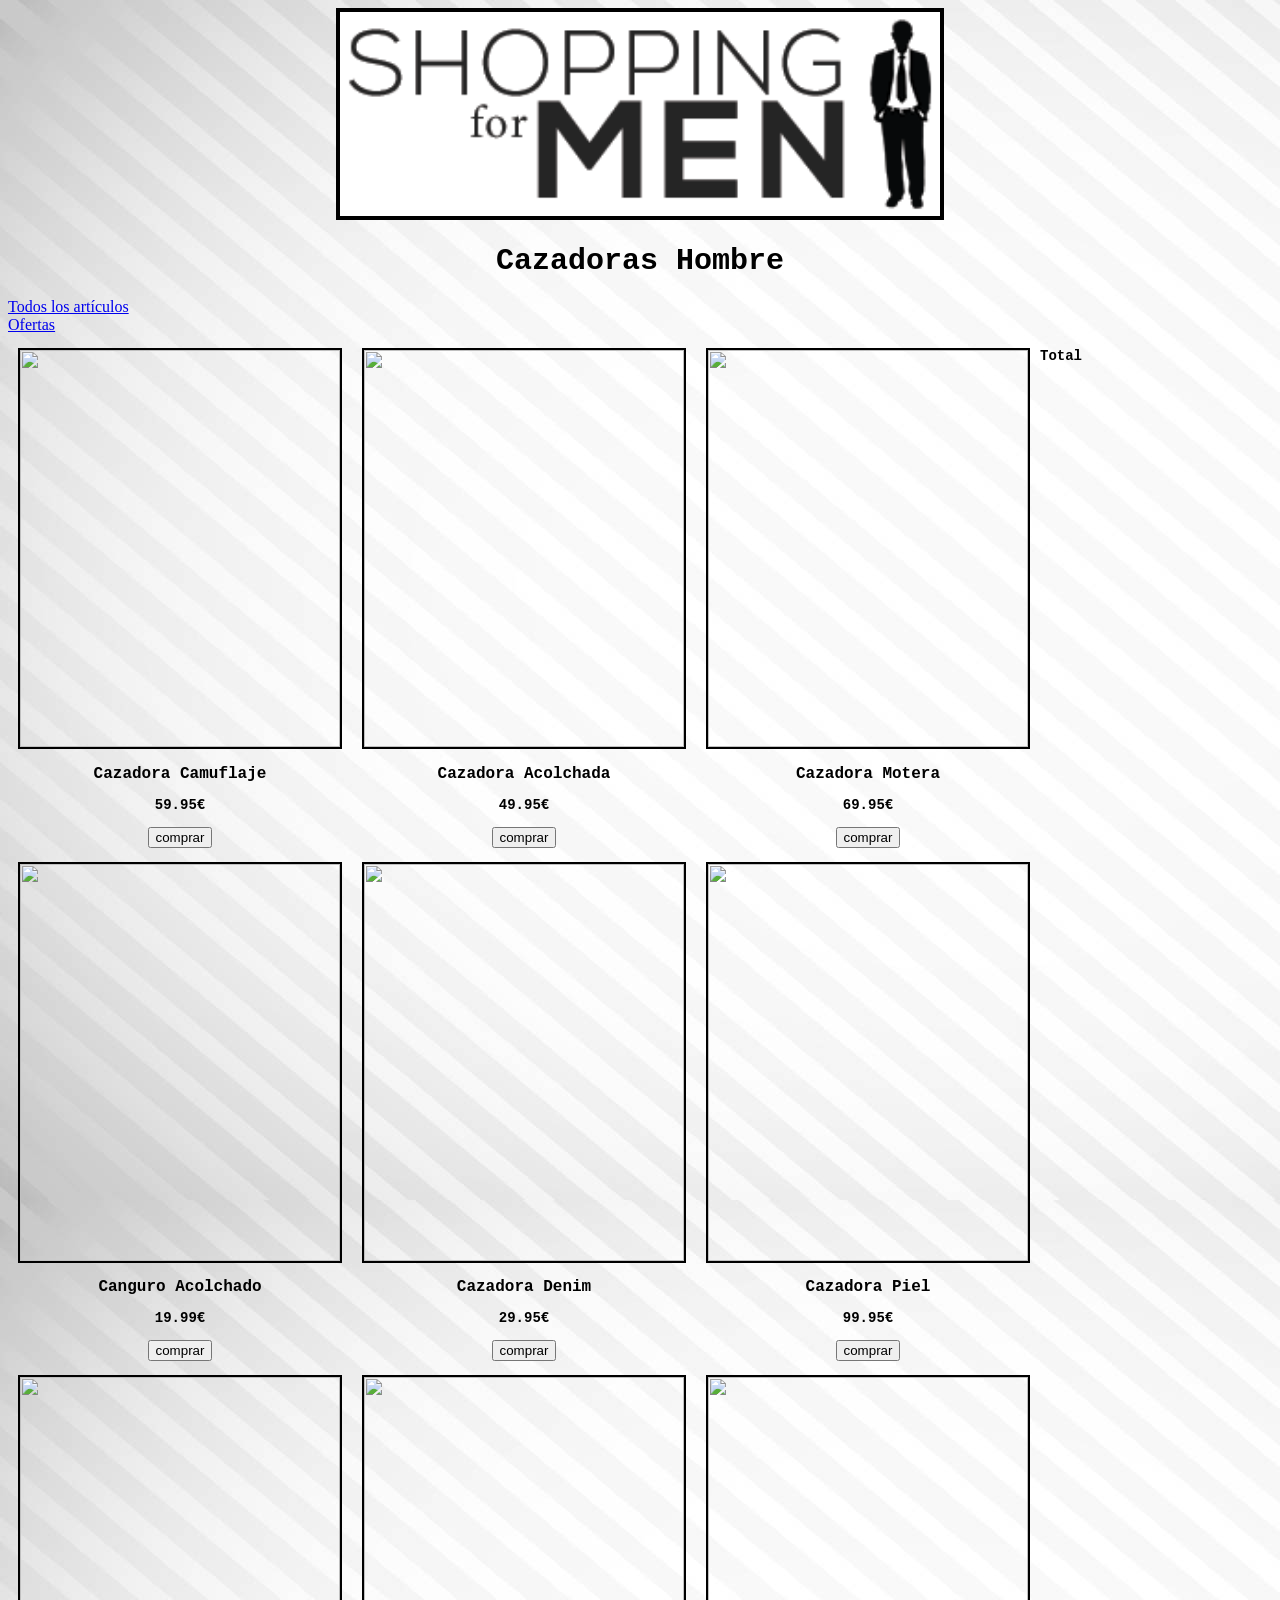
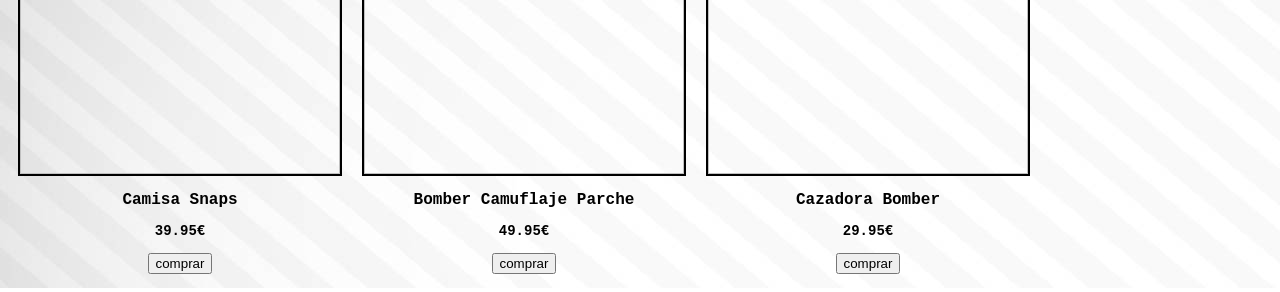
==== Práctica 4/pagina1.html @ 399c8679 "Práctica 4" ====
<!doctype html>
<html>
<head>
    <meta charset="utf-8">
	<title> Cazadoras Hombre </title>
	<script language="javascript" src="compras.js"></script>
	<link rel="stylesheet" href="estilo.css" type="text/css"/>
</head>

<body background="fondo.jpg">

<center>
<img src="logo.png" width="600" border="4">
</center>

<header>
    <center> <h1> Cazadoras Hombre </h1> </center>
</header>

<div class="menu">
    <div class="boton"> <a href="/pagina1.html"> Todos los artículos </a> </div>  
    <div class="boton"> <a href="/pagina2.html"> Ofertas </a> </div>
</div>
		
<div id="contenedor">
<section id="s1">
    <article class="imagen">
	    <img src="http://static.zara.net/photos///2016/I/0/2/p/8713/350/500/2/w/400/8713350500_2_1_1.jpg?ts=1471885139211" hspace="10" width="320" height="397" border="2"> 
		<center>
		<h2> Cazadora Camuflaje </h2> 
		<h3> 59.95€ </h3> 
		<h3> <input type="button" value="comprar" onclick="comprar('Cazadora Camuflaje', 59.95)"> </h3>
		</center>
    </article>
	
    <article class="imagen">
	    <img src="http://static.zara.net/photos///2016/I/0/2/p/6719/364/600/2/w/400/6719364600_2_3_1.jpg?ts=1473421003944" hspace="10" width="320" height="397" border="2">
		<center>
		<h2> Cazadora Acolchada </h2>
		<h3> 49.95€ </h3> 
		<h3> <input type="button" value="comprar" onclick="comprar('Cazadora Acolchada', 49.95)"> </h3>
		</center>
    </article>
	
	<article class="imagen">
	    <img src="http://static.zara.net/photos///2016/I/0/2/p/2522/350/800/3/w/400/2522350800_2_2_1.jpg?ts=1473865343739" hspace="10" width="320" height="397" border="2">
		<center>
		<h2> Cazadora Motera </h2> 
		<h3> 69.95€ </h3> 
		<h3> <input type="button" value="comprar" onclick="comprar('Cazadora Motera', 69.95)"> </h3>
		</center>
    </article>
	
	<article class="imagen">
	    <img src="http://static.zara.net/photos///2016/I/0/2/p/6719/362/505/2/w/400/6719362505_2_3_1.jpg?ts=1470839724960" hspace="10" width="320" height="397" border="2">
		<center>
		<h2> Canguro Acolchado </h2> 
		<h3> 19.99€ </h3> 
		<h3> <input type="button" value="comprar" onclick="comprar('Canguro Acolchado', 19.99)"> </h3>
		</center>
    </article>
	
	<article class="imagen">
	    <img src="http://static.zara.net/photos///2016/I/0/2/p/4454/300/407/2/w/400/4454300407_2_1_1.jpg?ts=1468944920643" hspace="10" width="320" height="397" border="2">
		<center>
		<h2> Cazadora Denim </h2> 
		<h3> 29.95€ </h3> 
		<h3> <input type="button" value="comprar" onclick="comprar('Cazadora Denim', 29.95)"> </h3>
		</center>
    </article>
	
	<article class="imagen">
	    <img src="http://static.zara.net/photos///2016/I/0/2/p/9953/350/800/2/w/400/9953350800_2_1_1.jpg?ts=1471004363250" hspace="10" width="320" height="397" border="2">
		<center>
		<h2> Cazadora Piel </h2> 
		<h3> 99.95€ </h3> 
		<h3> <input type="button" value="comprar" onclick="comprar('Cazadora Piel', 99.95)"> </h3>
		</center>
    </article>
	
	<article class="imagen">
	    <img src="http://static.zara.net/photos///2016/I/0/2/p/1792/380/427/2/w/400/1792380427_2_1_1.jpg?ts=1472053139581" hspace="10" width="320" height="397" border="2">
		<center>
		<h2> Camisa Snaps </h2> 
		<h3> 39.95€ </h3> 
		<h3> <input type="button" value="comprar" onclick="comprar('Camisa Snaps', 39.95)"> </h3>
		</center>
    </article>
	
	<article class="imagen">
	    <img src="http://static.zara.net/photos///2016/I/0/2/p/4317/354/505/2/w/400/4317354505_2_1_1.jpg?ts=1469119908084" hspace="10" width="320" height="397" border="2">
		<center>
		<h2> Bomber Camuflaje Parche </h2> 
		<h3> 49.95€ </h3> 
		<h3> <input type="button" value="comprar" onclick="comprar('Bomber Camuflaje Parche', 49.95)"> </h3>
		</center>
    </article>
	
	<article class="imagen">
	    <img src="http://static.zara.net/photos///2016/I/0/2/p/0706/207/400/3/w/200/0706207400_1_1_1.jpg?ts=1474283685412" hspace="10" width="320" height="397" border="2">
		<center>
		<h2> Cazadora Bomber </h2> 
		<h3> 29.95€ </h3> 
		<h3> <input type="button" value="comprar" onclick="comprar('Cazadora Bomber', 49.95)"> </h3>
		</center>
    </article>
	
</section>

<h3>
	<aside id="total">
		<p id="suma"> Total </p> 
	</aside>
</h3>

</div>
</body>
</html>
---- Práctica 4/estilo.css ----
article{
  float:left;
  width: 100 px;
  border: 10px;
}

#contenedor{
	width: 1200px;
}

h1{
	color: black;
    font-family: monospace;
    font-size: 30px;
}

h2{
	color: black;
    font-family: monospace;
    font-size:16px;
}

h3{
	color: black;
    font-family: monospace;
    font-size:14px;
}
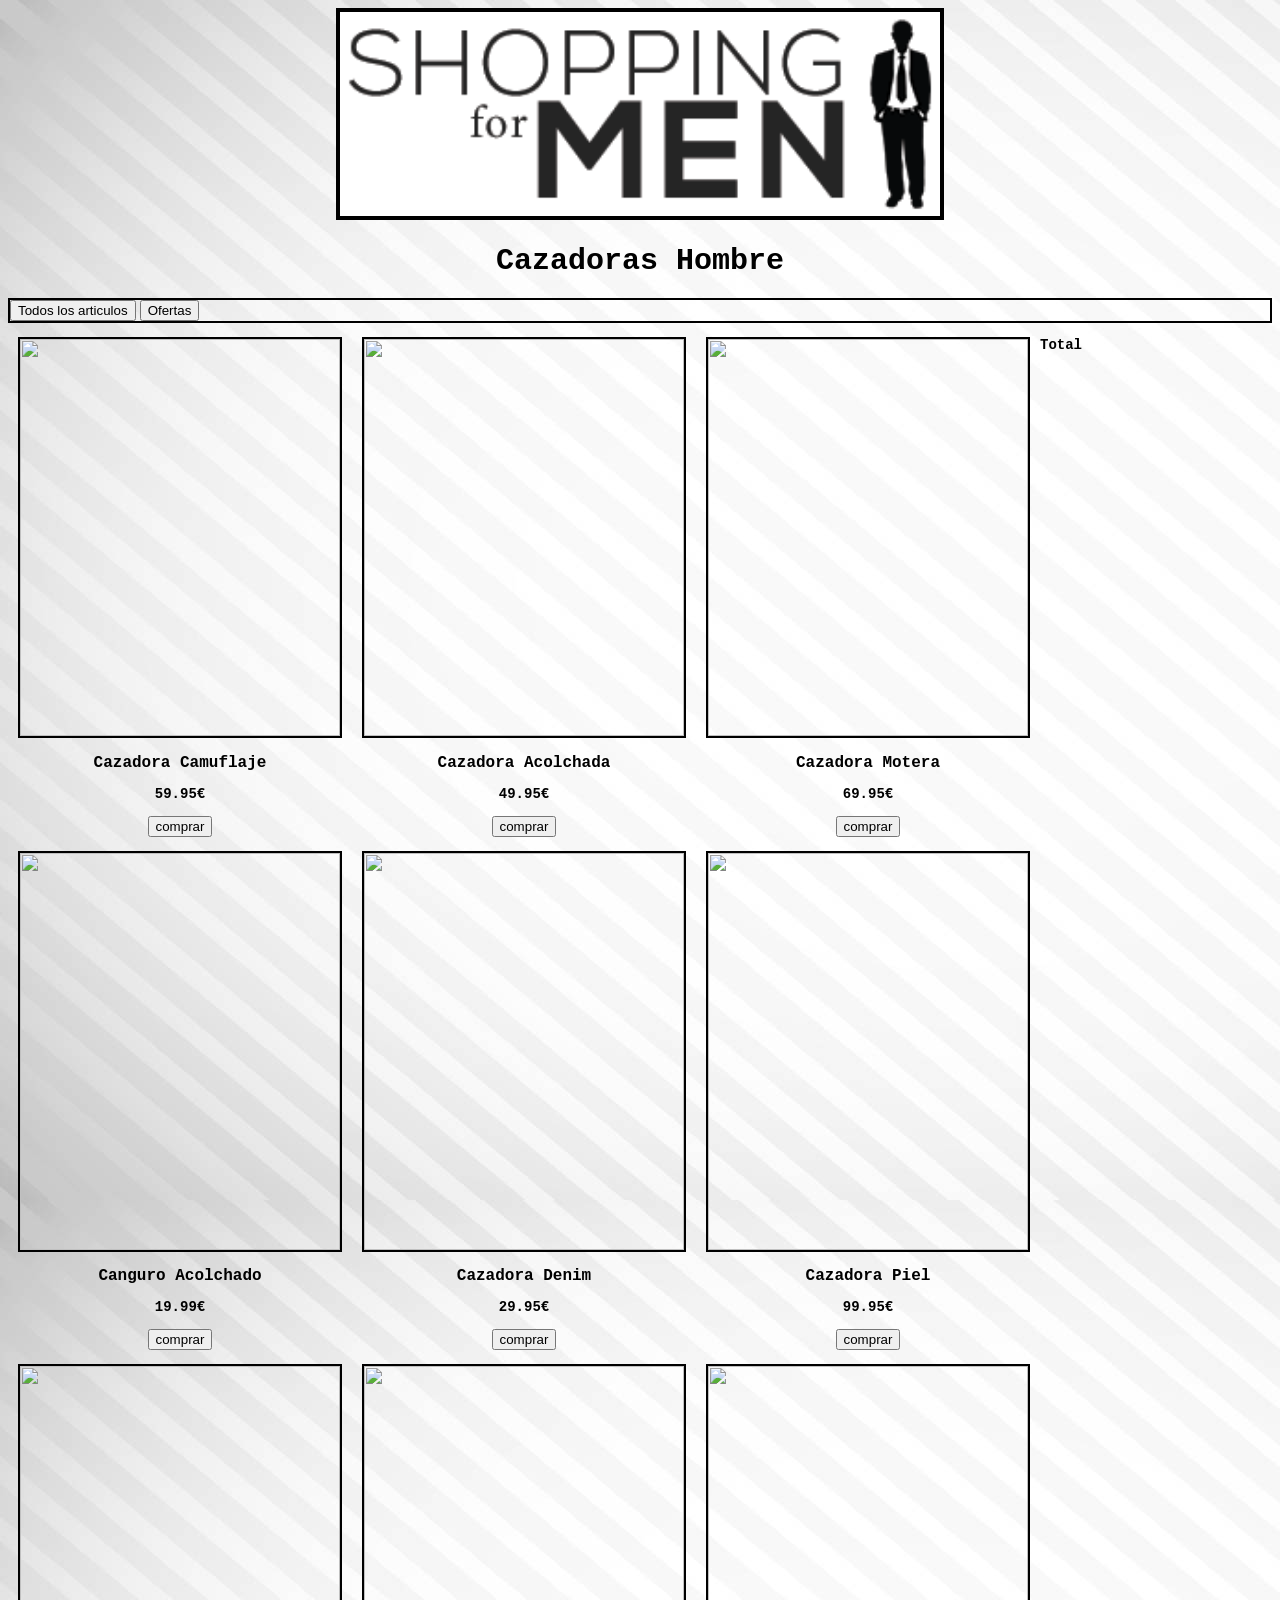
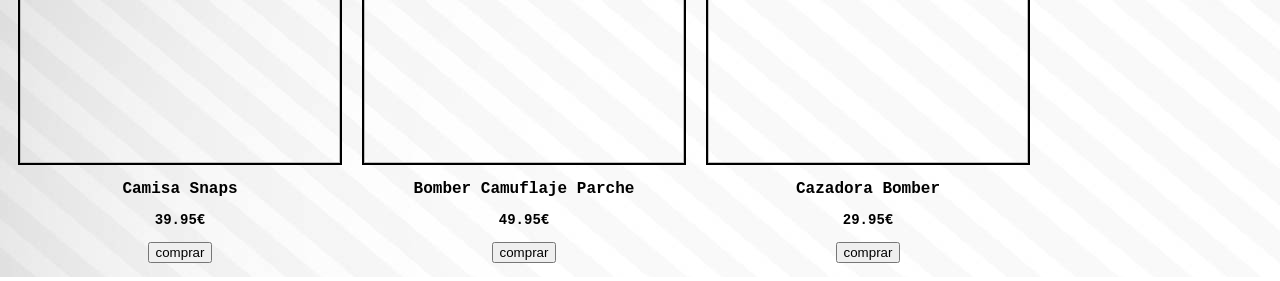
==== commit eddbae79: "Actualización" ====
--- a/Práctica 4/pagina1.html
+++ b/Práctica 4/pagina1.html
@@ -17,10 +17,10 @@
     <center> <h1> Cazadoras Hombre </h1> </center>
 </header>
 
-<div class="menu">
-    <div class="boton"> <a href="/pagina1.html"> Todos los artículos </a> </div>  
-    <div class="boton"> <a href="/pagina2.html"> Ofertas </a> </div>
-</div>
+<div id="Menu" class="menu"> 
+    <input type="button" value="Todos los articulos" onClick="window.location.href='/pagina1.html'">
+    <input type="button" value="Ofertas" onClick="window.location.href='/pagina2.html'">
+</div> 
 		
 <div id="contenedor">
 <section id="s1">
--- a/Práctica 4/estilo.css
+++ b/Práctica 4/estilo.css
@@ -5,23 +5,29 @@
 }
 
 #contenedor{
-	width: 1200px;
+  width: 1200px;
 }
 
 h1{
-	color: black;
-    font-family: monospace;
-    font-size: 30px;
+  color: black;
+  font-family: monospace;
+  font-size: 30px;
 }
 
 h2{
-	color: black;
-    font-family: monospace;
-    font-size:16px;
+  color: black;
+  font-family: monospace;
+  font-size:16px;
 }
 
 h3{
-	color: black;
-    font-family: monospace;
-    font-size:14px;
-}+  color: black;
+  font-family: monospace;
+  font-size:14px;
+}
+
+#Menu{
+  border: black 2px solid;
+}
+
+
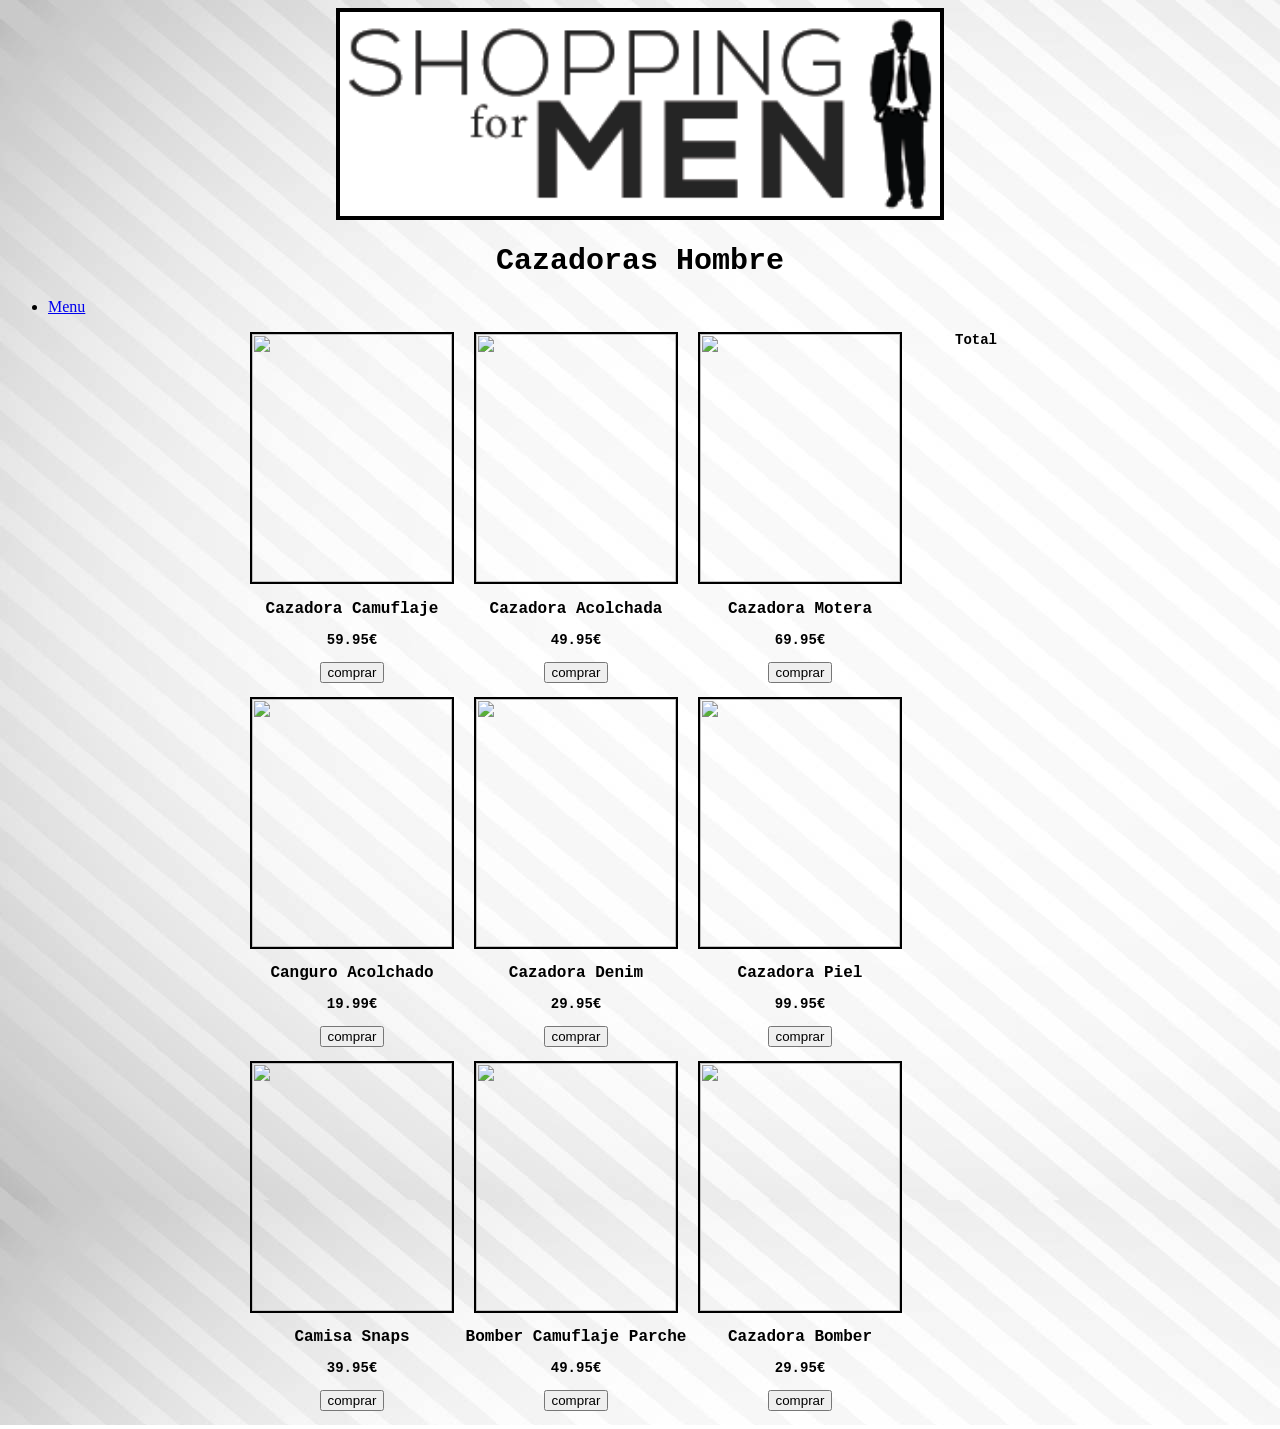
==== commit 5a448160: "Actualización JQuery" ====
--- a/Práctica 4/pagina1.html
+++ b/Práctica 4/pagina1.html
@@ -3,9 +3,22 @@
 <head>
     <meta charset="utf-8">
 	<title> Cazadoras Hombre </title>
+	<script src="https://ajax.googleapis.com/ajax/libs/jquery/1.12.4/jquery.min.js"></script>
 	<script language="javascript" src="compras.js"></script>
 	<link rel="stylesheet" href="estilo.css" type="text/css"/>
 </head>
+
+<script type="text/javascript">
+  $(document).ready(function(){ 
+    $("ul.subnavegador").not('.selected').hide();
+    $("a.desplegable").click(function(e){
+      var desplegable = $(this).parent().find("ul.subnavegador");
+      $('.desplegable').parent().find("ul.subnavegador").not(desplegable).slideUp('slow');
+      desplegable.slideToggle('slow');
+      e.preventDefault();
+    })
+ });
+</script>
 
 <body background="fondo.jpg">
 
@@ -17,15 +30,19 @@
     <center> <h1> Cazadoras Hombre </h1> </center>
 </header>
 
-<div id="Menu" class="menu"> 
-    <input type="button" value="Todos los articulos" onClick="window.location.href='/pagina1.html'">
-    <input type="button" value="Ofertas" onClick="window.location.href='/pagina2.html'">
-</div> 
+<ul class="navegador">
+  <li><a href="#" class="desplegable" title="Menu">Menu</a>
+    <ul class="subnavegador">
+      <li><input type="button" value="Todos los articulos" onClick="window.location.href='/pagina1.html'"></li>
+      <li><input type="button" value="Ofertas" onClick="window.location.href='/pagina2.html'"></li>
+    </ul>
+</ul>
+
 		
 <div id="contenedor">
 <section id="s1">
     <article class="imagen">
-	    <img src="http://static.zara.net/photos///2016/I/0/2/p/8713/350/500/2/w/400/8713350500_2_1_1.jpg?ts=1471885139211" hspace="10" width="320" height="397" border="2"> 
+	    <img src="http://static.zara.net/photos///2016/I/0/2/p/8713/350/500/2/w/400/8713350500_2_1_1.jpg?ts=1471885139211" hspace="10" width="200" height="248" border="2"> 
 		<center>
 		<h2> Cazadora Camuflaje </h2> 
 		<h3> 59.95€ </h3> 
@@ -34,7 +51,7 @@
     </article>
 	
     <article class="imagen">
-	    <img src="http://static.zara.net/photos///2016/I/0/2/p/6719/364/600/2/w/400/6719364600_2_3_1.jpg?ts=1473421003944" hspace="10" width="320" height="397" border="2">
+	    <img src="http://static.zara.net/photos///2016/I/0/2/p/6719/364/600/2/w/400/6719364600_2_3_1.jpg?ts=1473421003944" hspace="10" width="200" height="248" border="2">
 		<center>
 		<h2> Cazadora Acolchada </h2>
 		<h3> 49.95€ </h3> 
@@ -43,7 +60,7 @@
     </article>
 	
 	<article class="imagen">
-	    <img src="http://static.zara.net/photos///2016/I/0/2/p/2522/350/800/3/w/400/2522350800_2_2_1.jpg?ts=1473865343739" hspace="10" width="320" height="397" border="2">
+	    <img src="http://static.zara.net/photos///2016/I/0/2/p/2522/350/800/3/w/400/2522350800_2_2_1.jpg?ts=1473865343739" hspace="10" width="200" height="248" border="2">
 		<center>
 		<h2> Cazadora Motera </h2> 
 		<h3> 69.95€ </h3> 
@@ -52,7 +69,7 @@
     </article>
 	
 	<article class="imagen">
-	    <img src="http://static.zara.net/photos///2016/I/0/2/p/6719/362/505/2/w/400/6719362505_2_3_1.jpg?ts=1470839724960" hspace="10" width="320" height="397" border="2">
+	    <img src="http://static.zara.net/photos///2016/I/0/2/p/6719/362/505/2/w/400/6719362505_2_3_1.jpg?ts=1470839724960" hspace="10" width="200" height="248" border="2">
 		<center>
 		<h2> Canguro Acolchado </h2> 
 		<h3> 19.99€ </h3> 
@@ -61,7 +78,7 @@
     </article>
 	
 	<article class="imagen">
-	    <img src="http://static.zara.net/photos///2016/I/0/2/p/4454/300/407/2/w/400/4454300407_2_1_1.jpg?ts=1468944920643" hspace="10" width="320" height="397" border="2">
+	    <img src="http://static.zara.net/photos///2016/I/0/2/p/4454/300/407/2/w/400/4454300407_2_1_1.jpg?ts=1468944920643" hspace="10" width="200" height="248" border="2">
 		<center>
 		<h2> Cazadora Denim </h2> 
 		<h3> 29.95€ </h3> 
@@ -70,7 +87,7 @@
     </article>
 	
 	<article class="imagen">
-	    <img src="http://static.zara.net/photos///2016/I/0/2/p/9953/350/800/2/w/400/9953350800_2_1_1.jpg?ts=1471004363250" hspace="10" width="320" height="397" border="2">
+	    <img src="http://static.zara.net/photos///2016/I/0/2/p/9953/350/800/2/w/400/9953350800_2_1_1.jpg?ts=1471004363250" hspace="10" width="200" height="248" border="2">
 		<center>
 		<h2> Cazadora Piel </h2> 
 		<h3> 99.95€ </h3> 
@@ -79,7 +96,7 @@
     </article>
 	
 	<article class="imagen">
-	    <img src="http://static.zara.net/photos///2016/I/0/2/p/1792/380/427/2/w/400/1792380427_2_1_1.jpg?ts=1472053139581" hspace="10" width="320" height="397" border="2">
+	    <img src="http://static.zara.net/photos///2016/I/0/2/p/1792/380/427/2/w/400/1792380427_2_1_1.jpg?ts=1472053139581" hspace="10" width="200" height="248" border="2">
 		<center>
 		<h2> Camisa Snaps </h2> 
 		<h3> 39.95€ </h3> 
@@ -88,7 +105,7 @@
     </article>
 	
 	<article class="imagen">
-	    <img src="http://static.zara.net/photos///2016/I/0/2/p/4317/354/505/2/w/400/4317354505_2_1_1.jpg?ts=1469119908084" hspace="10" width="320" height="397" border="2">
+	    <img src="http://static.zara.net/photos///2016/I/0/2/p/4317/354/505/2/w/400/4317354505_2_1_1.jpg?ts=1469119908084" hspace="10" width="200" height="248" border="2">
 		<center>
 		<h2> Bomber Camuflaje Parche </h2> 
 		<h3> 49.95€ </h3> 
@@ -97,7 +114,7 @@
     </article>
 	
 	<article class="imagen">
-	    <img src="http://static.zara.net/photos///2016/I/0/2/p/0706/207/400/3/w/200/0706207400_1_1_1.jpg?ts=1474283685412" hspace="10" width="320" height="397" border="2">
+	    <img src="http://static.zara.net/photos///2016/I/0/2/p/0706/207/400/3/w/200/0706207400_1_1_1.jpg?ts=1474283685412" hspace="10" width="200" height="248" border="2">
 		<center>
 		<h2> Cazadora Bomber </h2> 
 		<h3> 29.95€ </h3> 
--- a/Práctica 4/estilo.css
+++ b/Práctica 4/estilo.css
@@ -1,33 +1,38 @@
 article{
-  float:left;
-  width: 100 px;
-  border: 10px;
+	float:left;
+	width: 100 px;
+	border: 10px;
 }
 
 #contenedor{
-  width: 1200px;
+	width: 800px;
+	margin: 0 auto;
+	height: 300px;
+  	text-align: center;	
 }
 
 h1{
-  color: black;
-  font-family: monospace;
-  font-size: 30px;
+	color: black;
+	font-family: monospace;
+	font-size: 30px;
 }
 
 h2{
-  color: black;
-  font-family: monospace;
-  font-size:16px;
+	color: black;
+	font-family: monospace;
+	font-size:16px;
 }
 
 h3{
-  color: black;
-  font-family: monospace;
-  font-size:14px;
-}
-
-#Menu{
-  border: black 2px solid;
+	color: black;
+	font-family: monospace;
+	font-size:14px;
 }
 
 
+
+
+
+
+
+
